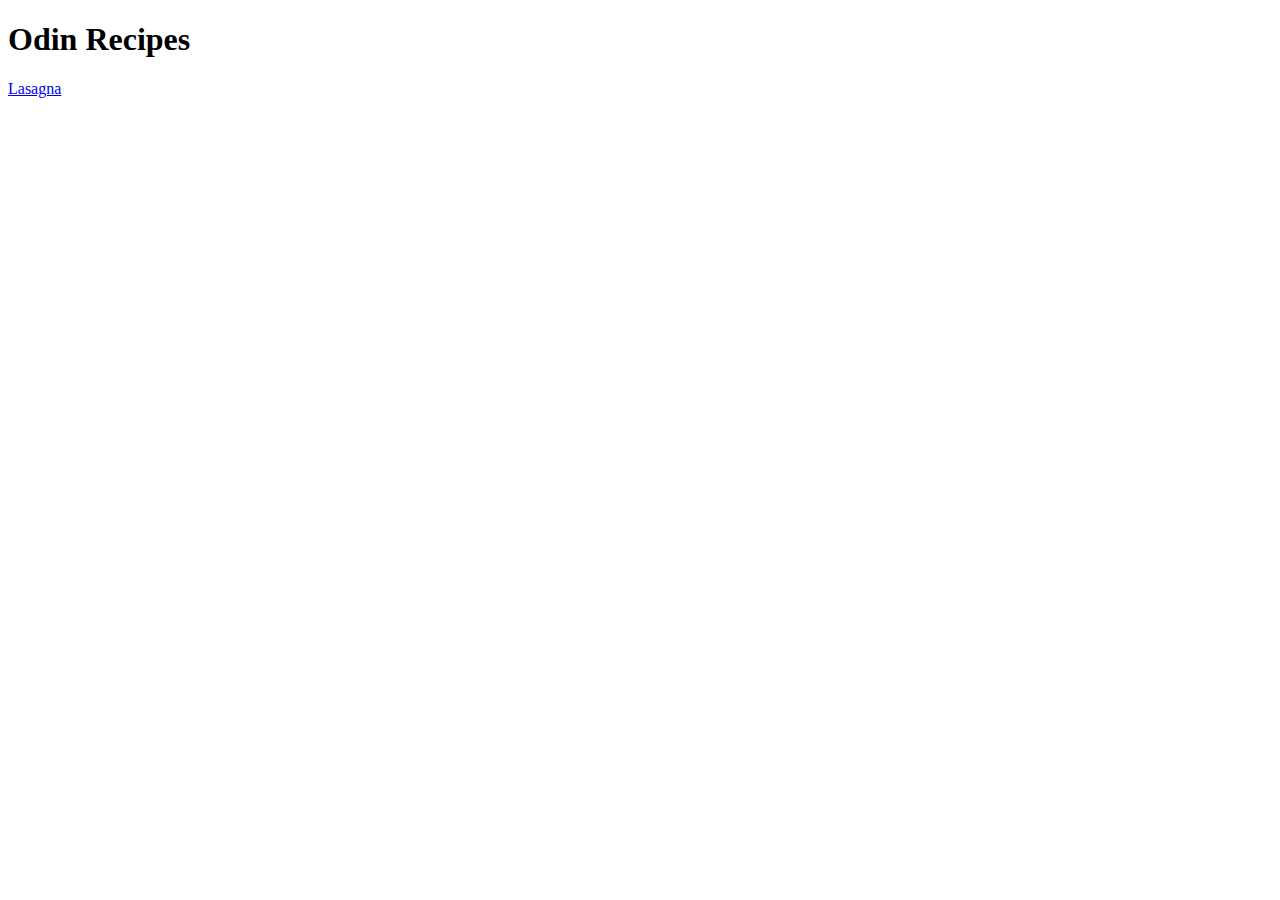
==== index.html @ 6d2cebe0 "Add new files: Index.html and lasagna.html" ====
<!DOCTYPE html>

<html lang="en">
    <head>
        <meta charset=""UTF-8">
        <title>Odin Recipes</title>
    </head>
    <body>
        <h1>Odin Recipes</h1>
        <a href="./recipes/lasagna.html">Lasagna</a>
    </body>
</html>
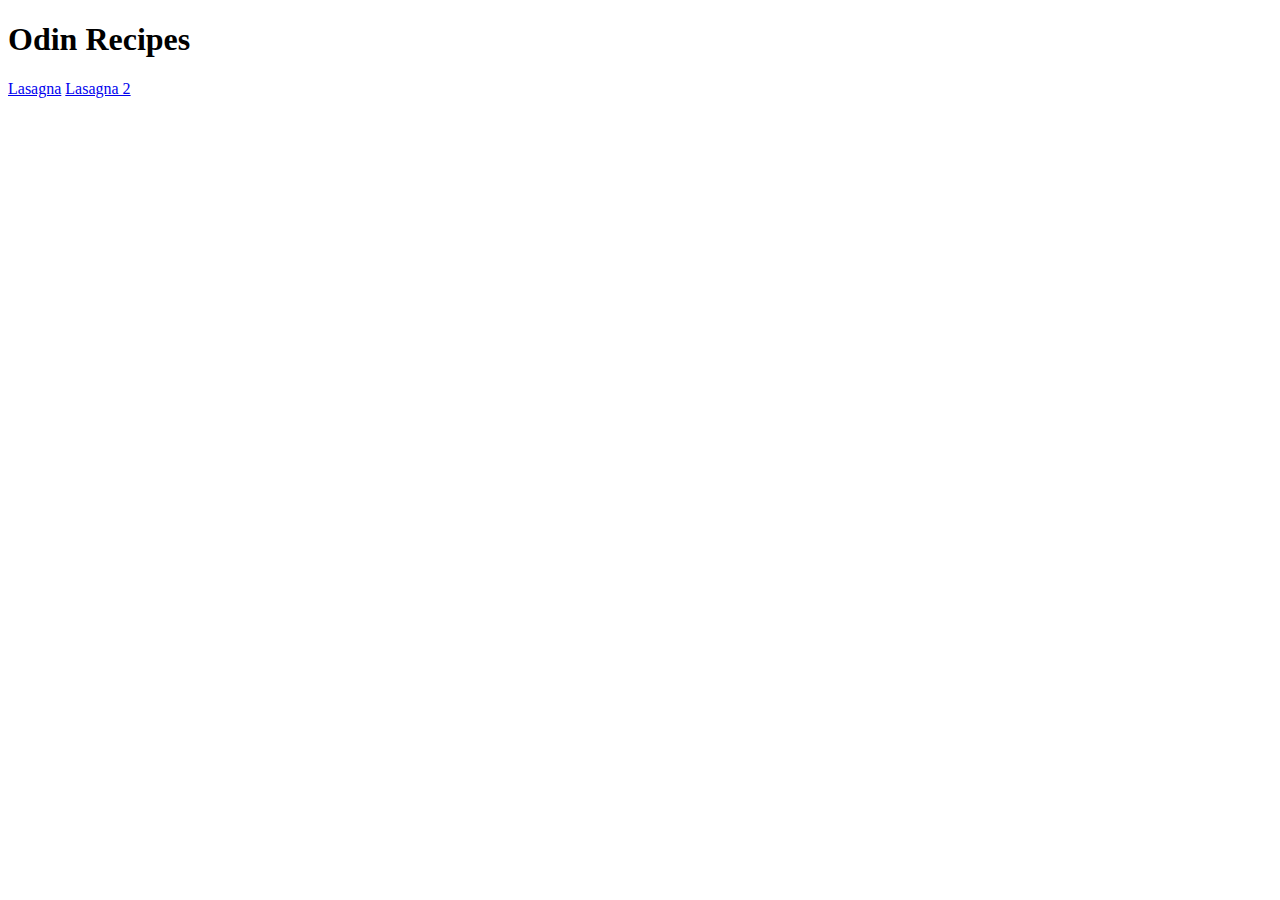
==== commit c3513c3c: "Change index.html to include lasagna2" ====
--- a/index.html
+++ b/index.html
@@ -8,5 +8,6 @@
     <body>
         <h1>Odin Recipes</h1>
         <a href="./recipes/lasagna.html">Lasagna</a>
+        <a href="./recipes/lasagna2.html">Lasagna 2</a>
     </body>
 </html>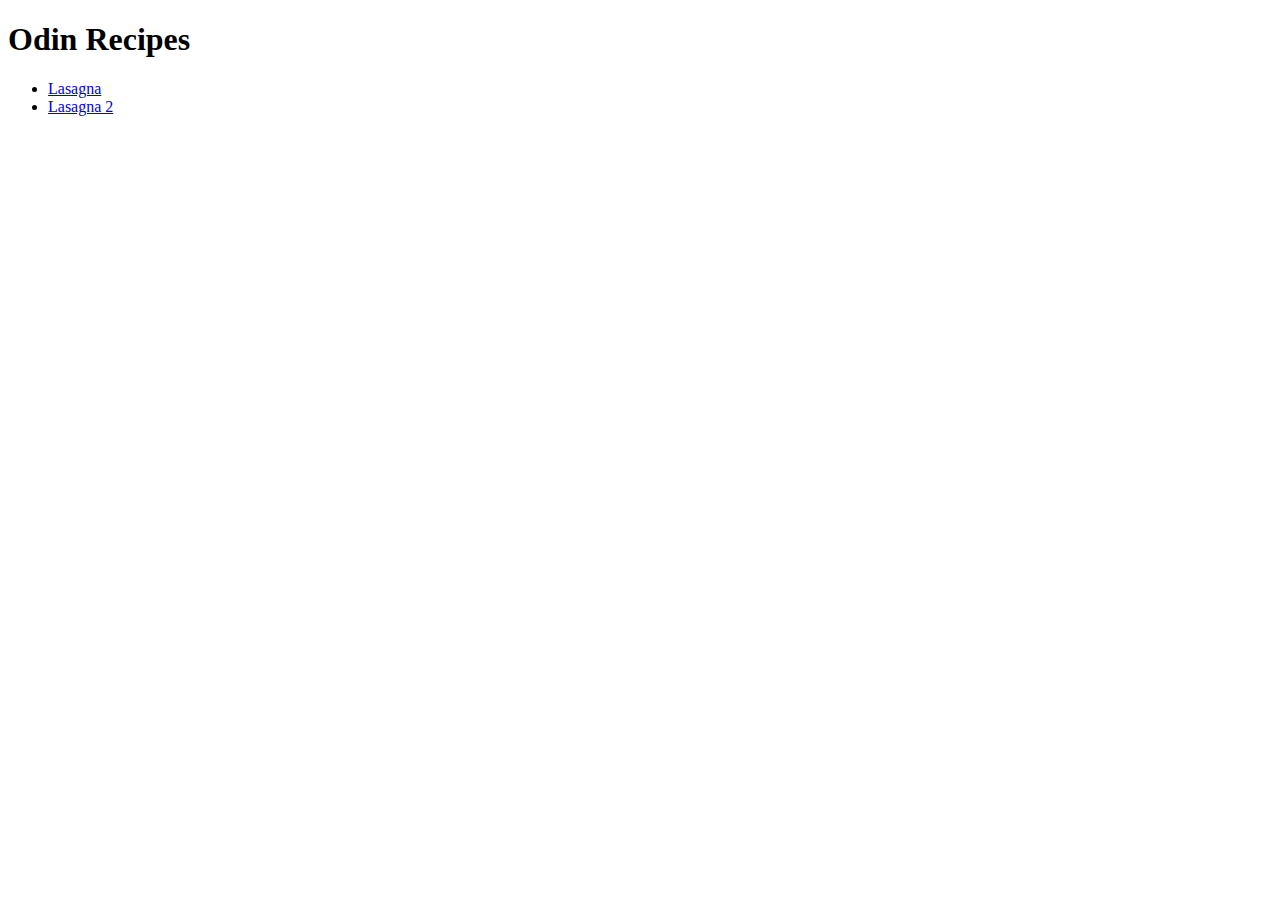
==== commit 0d02adad: "Change index.html to include lasagna2" ====
--- a/index.html
+++ b/index.html
@@ -7,7 +7,9 @@
     </head>
     <body>
         <h1>Odin Recipes</h1>
-        <a href="./recipes/lasagna.html">Lasagna</a>
-        <a href="./recipes/lasagna2.html">Lasagna 2</a>
+        <ul>
+        <li><a href="./recipes/lasagna.html">Lasagna</a></li>
+        <li><a href="./recipes/lasagna2.html">Lasagna 2</a></li>
+        </ul>
     </body>
 </html>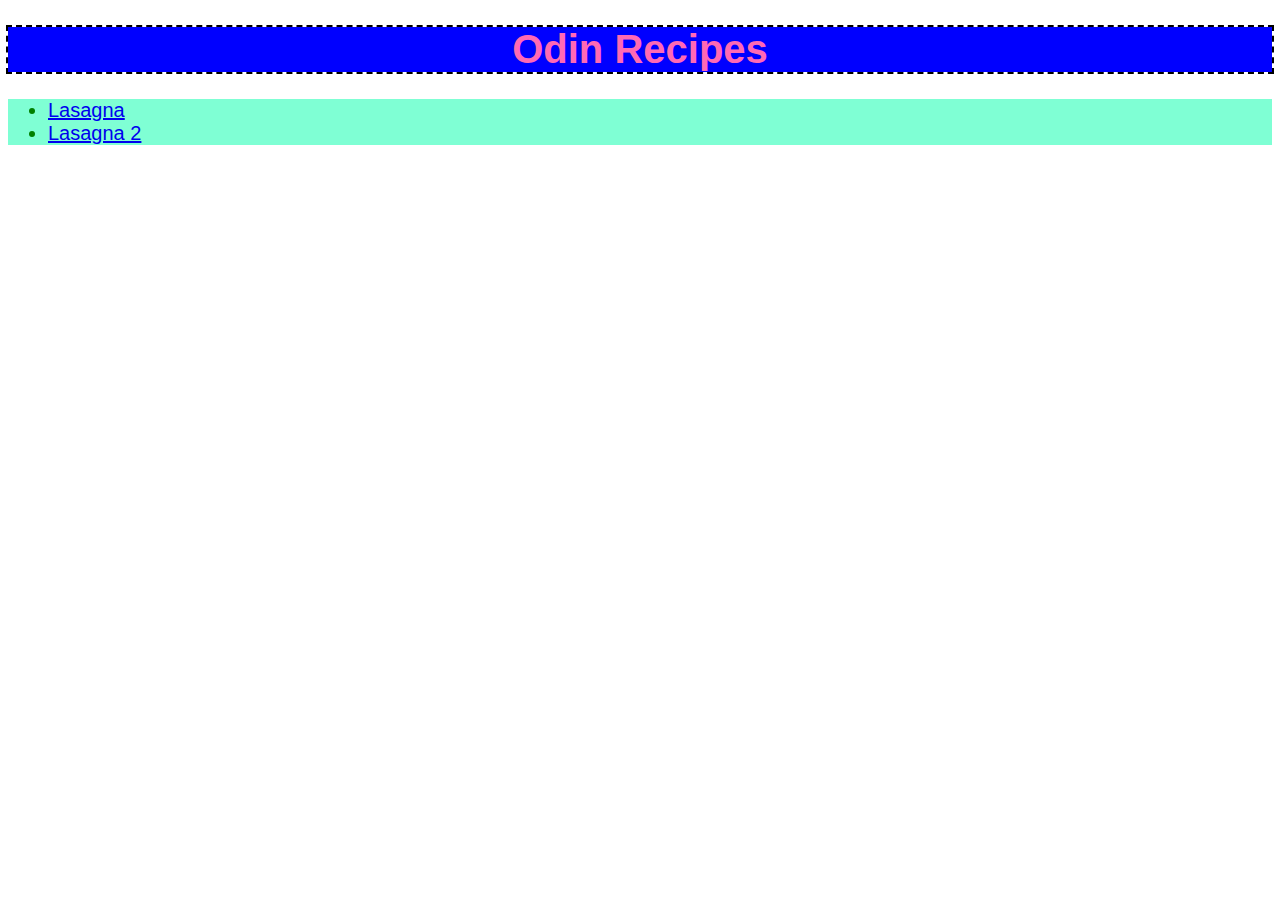
==== commit 74ebc6a5: "update index.html to include css" ====
--- a/index.html
+++ b/index.html
@@ -4,12 +4,15 @@
     <head>
         <meta charset=""UTF-8">
         <title>Odin Recipes</title>
+        <link rel="stylesheet" href="style.css">
     </head>
     <body>
-        <h1>Odin Recipes</h1>
+        <h1 class="para">Odin Recipes</h1>
+        <div class="text">
         <ul>
         <li><a href="./recipes/lasagna.html">Lasagna</a></li>
         <li><a href="./recipes/lasagna2.html">Lasagna 2</a></li>
         </ul>
+    </div>
     </body>
 </html>--- a/style.css
+++ b/style.css
@@ -0,0 +1,16 @@
+
+.para {
+  color: hotpink;
+  background-color: blue;
+  outline: 2px; outline-color: black; outline-style:dashed;
+  font-size: 40px;
+  text-align: center;
+  font-family:Arial, Helvetica, sans-serif
+}
+
+div.text {
+  color: green;
+  font-size: 20px;
+  background-color: aquamarine;
+  font-family: Impact, Haettenschweiler, 'Arial Narrow Bold', sans-serif;
+}
